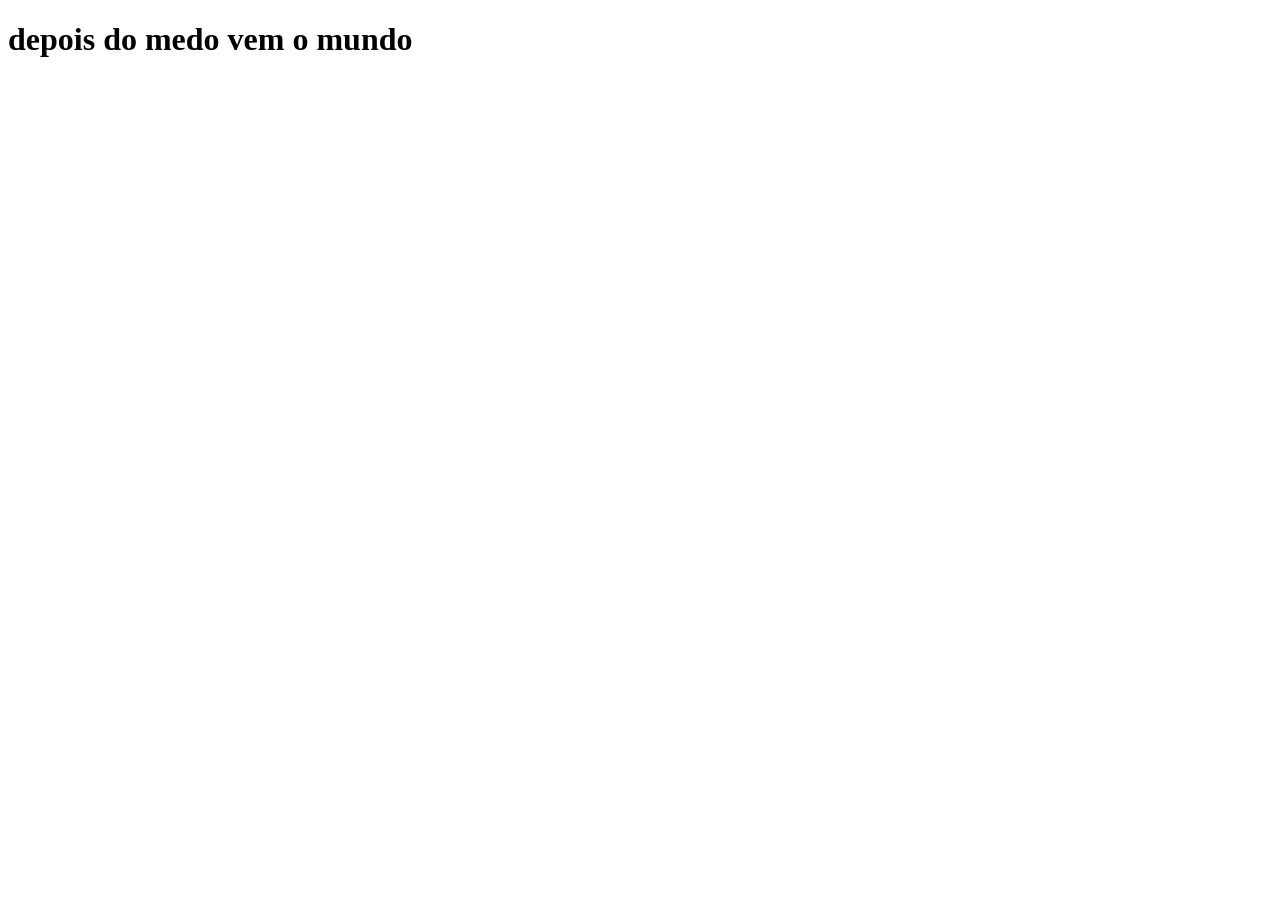
==== index.html @ 8f4f9048 "Add files via upload" ====
<!DOCTYPE html>
<html lang="en">
<head>
    <meta charset="UTF-8">
    <meta name="viewport" content="width=device-width, initial-scale=1.0">
    <title>lelo</title>
</head>
<body>
    <h1>depois do medo vem o mundo</h1>
</body>
</html>
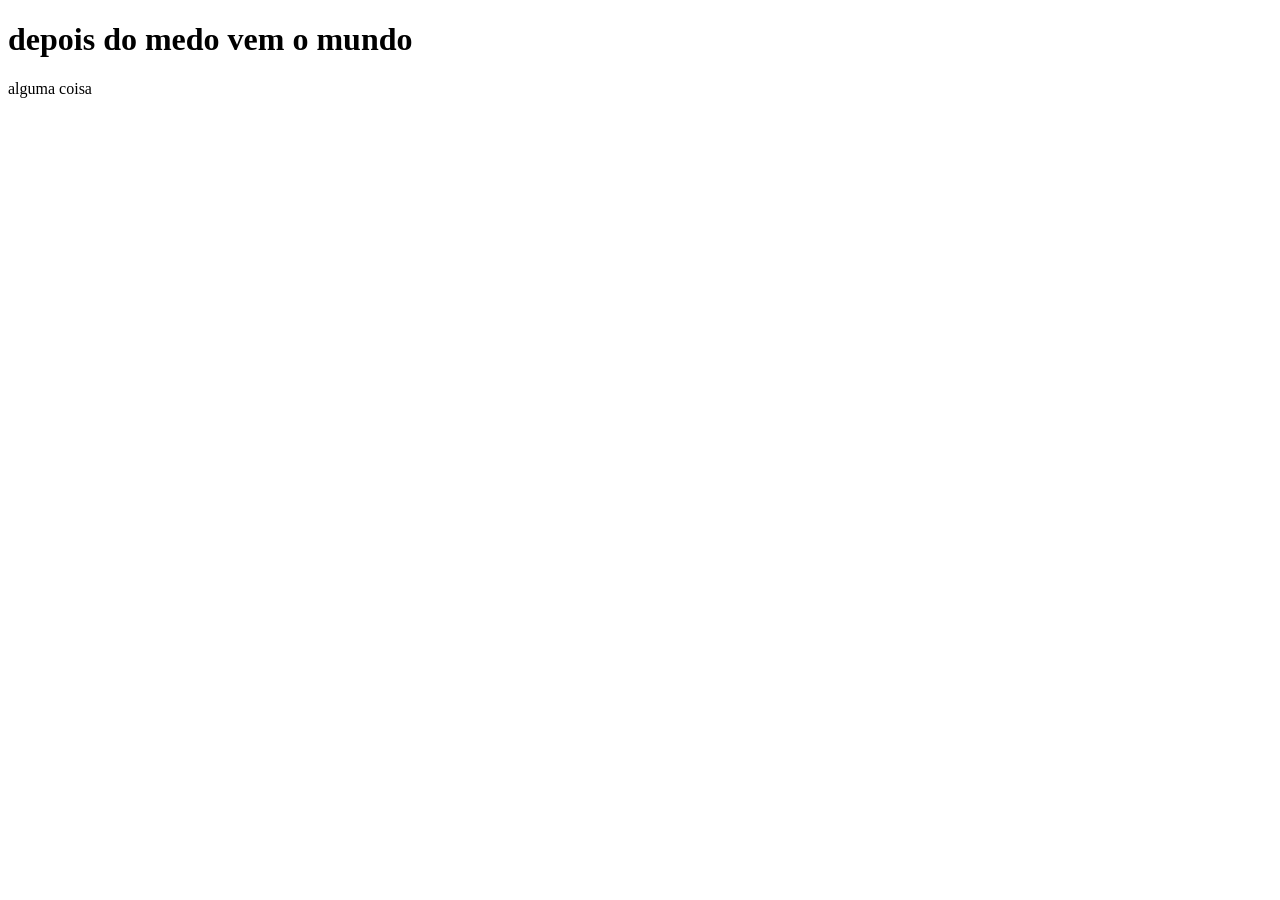
==== commit 70bf0681: "alguma coisa ae" ====
--- a/index.html
+++ b/index.html
@@ -7,5 +7,6 @@
 </head>
 <body>
     <h1>depois do medo vem o mundo</h1>
+<p>alguma coisa</p>
 </body>
 </html>
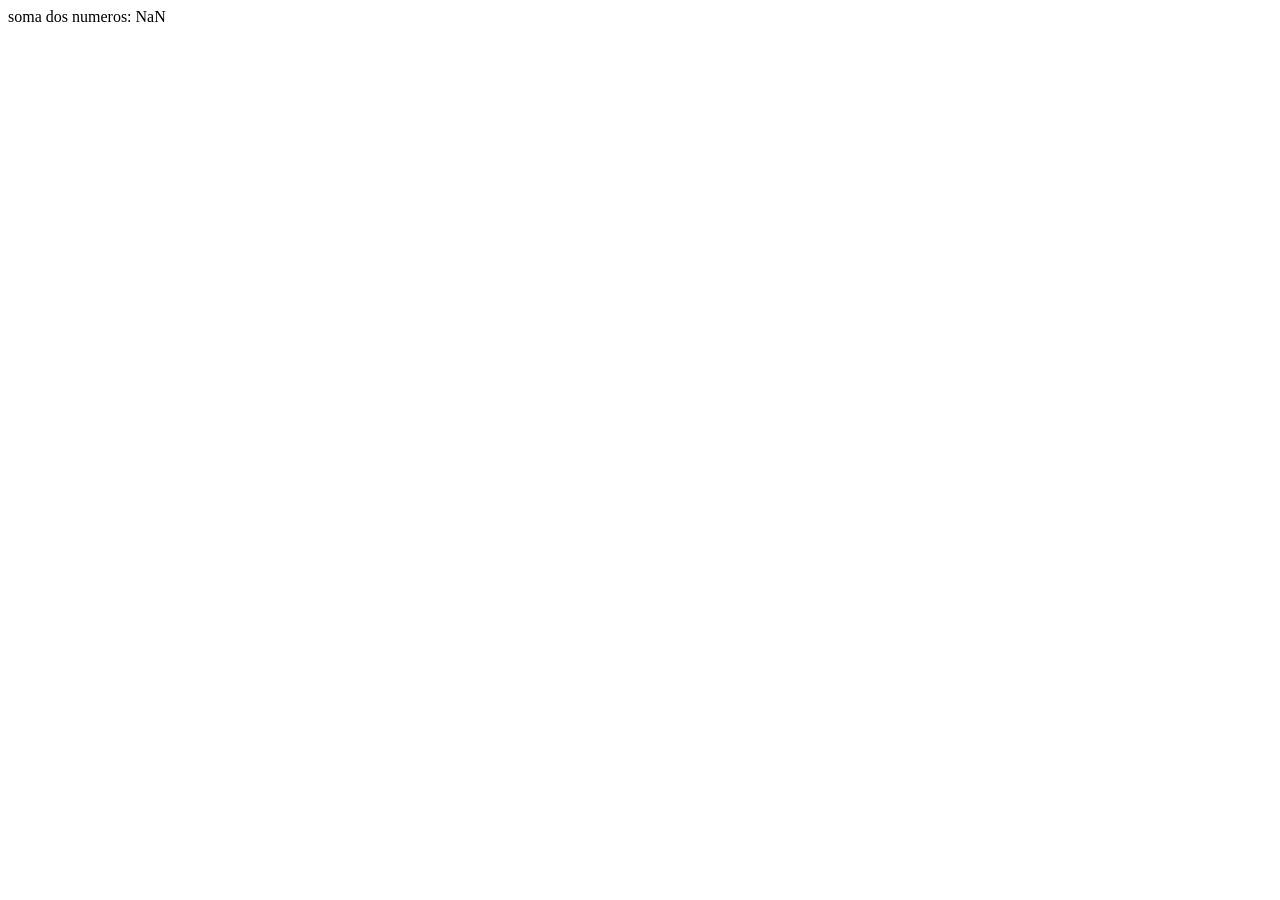
==== commit bbf0db37: "1" ====
--- a/index.html
+++ b/index.html
@@ -4,9 +4,16 @@
     <meta charset="UTF-8">
     <meta name="viewport" content="width=device-width, initial-scale=1.0">
     <title>lelo</title>
+    <script>
+        //funcao de soma
+        function soma(a, b) {
+            return a + b;
+        }
+
+        document.write("soma dos numeros: " + soma())
+    </script>
 </head>
 <body>
-    <h1>depois do medo vem o mundo</h1>
-<p>alguma coisa</p>
+    
 </body>
 </html>
